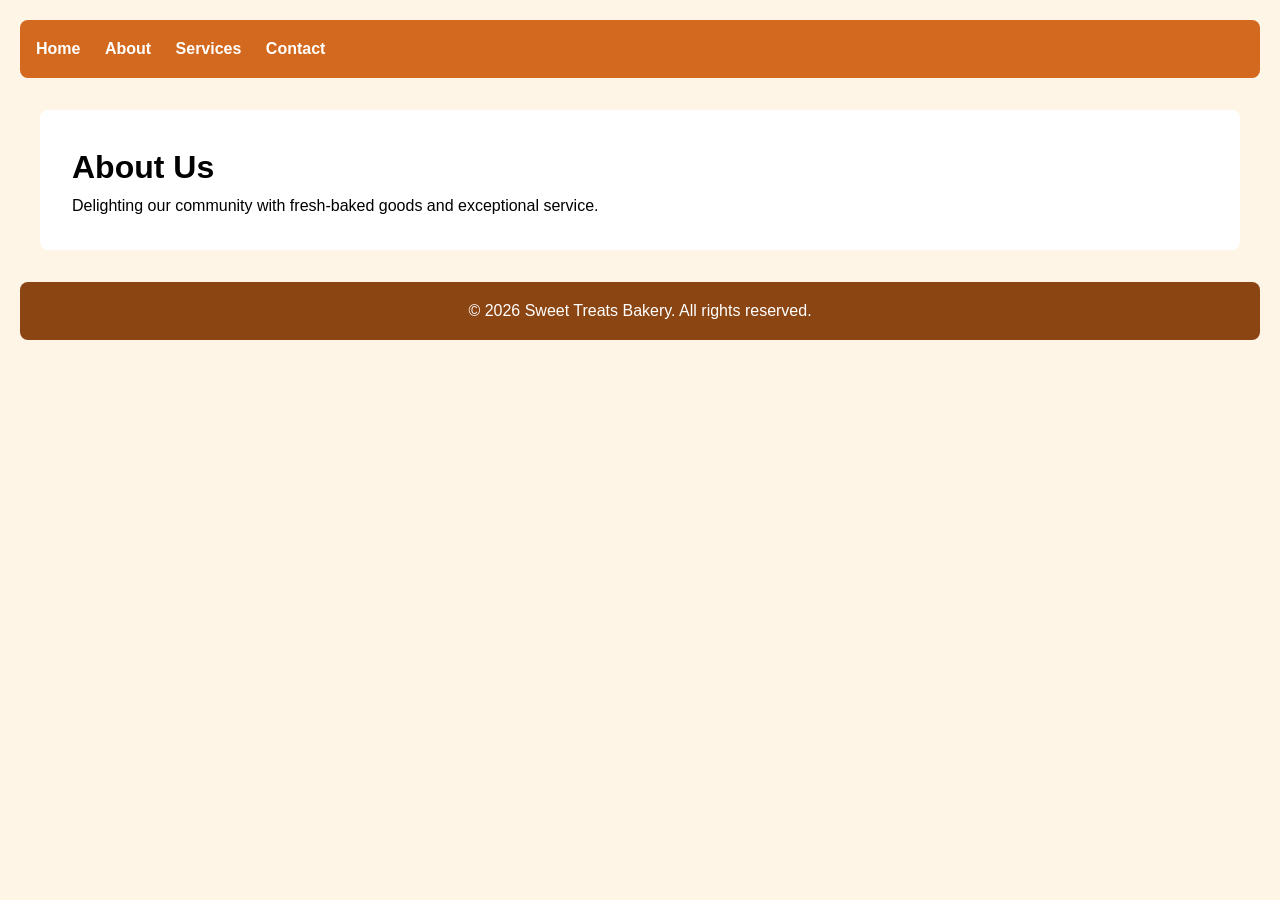
==== about.html @ 4ee5f3e7 "Initial commit WEDE5020 assignment" ====
<!DOCTYPE html>
<html lang="en">
<head>
    <meta charset="UTF-8">
    <meta name="viewport" content="width=device-width, initial-scale=1.0">
    <title> Sweet Treats Bakery - About</title>
    <link rel="stylesheet" href="css/style.css">
</head>
<body>
    <!-- Header section with navigation menu -->
    <header>
        <nav>
            <a href="index.html">Home</a>
            <a href="about.html">About</a>
            <a href="services.html">Services</a>
            <a href="contact.html">Contact</a>
        </nav>
    </header>
 <!-- Main content area for about page information -->
    <main>
        <h1>About Us</h1>
        <p>Delighting our community with fresh-baked goods and exceptional service.</p>
    </main>

    <!-- Footer section with copyright information -->
    <footer>
        <p> &copy; 2026 Sweet Treats Bakery. All rights reserved.</p>
    </footer>
</body>
</html>
---- css/style.css ----
/* Sweet Treats Bakery - Main Styles */
* { margin: 0; padding: 0; box-sizing: border-box; }
body { font-family: Arial, sans-serif; line-height: 1.6; padding: 20px; background: #fff5e6; }
header { background: #d2691e; padding: 1rem; margin-bottom: 2rem; border-radius: 8px; }
nav a { color: white; margin-right: 20px; text-decoration: none; font-weight: bold; }
nav a:hover { text-decoration: underline; }
main { max-width: 1200px; margin: 0 auto; background: white; padding: 2rem; border-radius: 8px; }
footer { background: #8b4513; color: white; text-align: center; padding: 1rem; margin-top: 2rem; border-radius: 8px; }

/* Mobile responsive - fixes lecturer feedback */
@media (max-width: 768px) {
    nav a { display: block; margin: 10px 0; }
    body { padding: 10px; }
}ssss
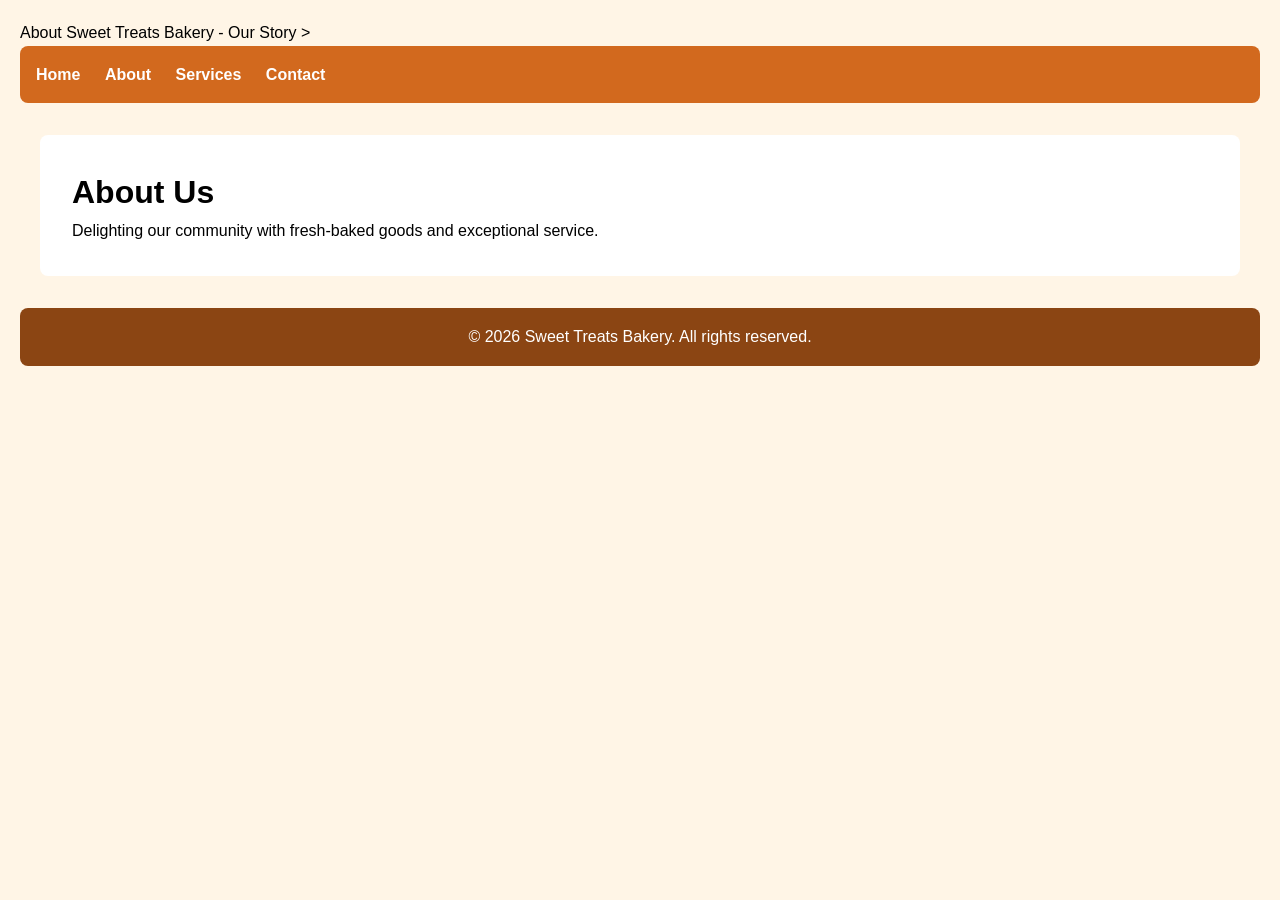
==== commit 32787c17: "Complete Part 3: SEO + JS validation done" ====
--- a/about.html
+++ b/about.html
@@ -1,6 +1,7 @@
 <!DOCTYPE html>
 <html lang="en">
-<head>
+<head<title>About Sweet Treats Bakery - Our Story</title>
+<meta name="description" content="About Sweet Treats Bakery Pretoria. Learn our story, bakers, and why we bake fresh daily.">>
     <meta charset="UTF-8">
     <meta name="viewport" content="width=device-width, initial-scale=1.0">
     <title> Sweet Treats Bakery - About</title>
--- a/css/style.css
+++ b/css/style.css
@@ -11,4 +11,4 @@
 @media (max-width: 768px) {
     nav a { display: block; margin: 10px 0; }
     body { padding: 10px; }
-}ssss+}
